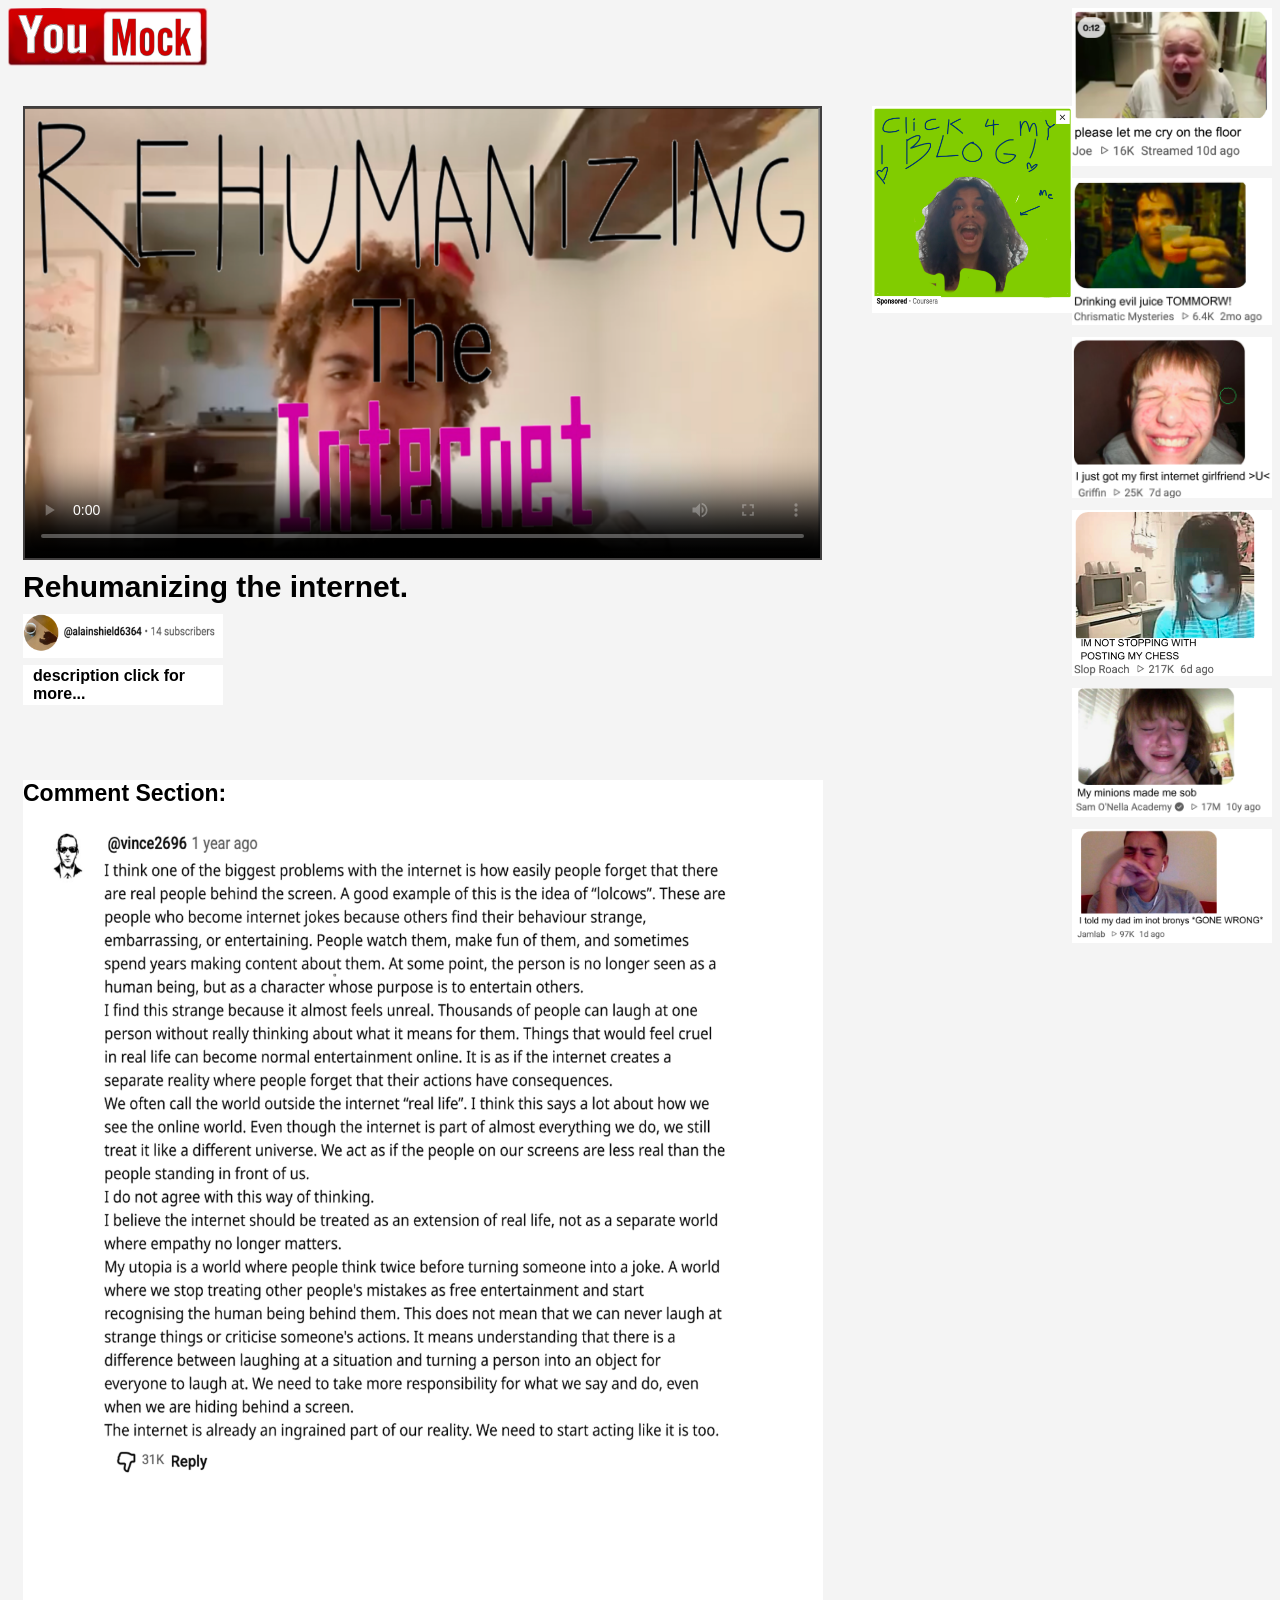
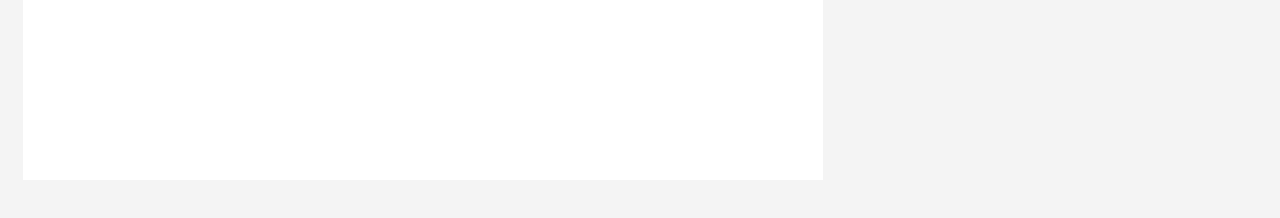
==== index.html @ 3dd7724c "Add files via upload" ====
<!DOCTYPE html>
<html lang="en">

<head>
    <meta charset="UTF-8">
    <meta name="viewport" content="width=device-width, initial-scale=1.0">
    <title>super coole eind opdracht </title>
    <link rel="stylesheet" href="style.css">
</head>

<body>
    <div class="page-layout">
        <main class="main-content">
            <img src="youmock.png" alt="">
            <div class="featured-video">
                <video controls poster="thumbnail.png">
                    <source src="ALAIN ESSAY.mp4" type="video/mp4">
                    Your browser does not support the video element.
                </video>
                <a href="#blog-page"><img src="blog%20gappa.png" alt="Blog gappa"></a>
            </div>
            <p class="page-text">Rehumanizing the internet.</p>
            <img src="shield.png" alt="Shield">
            <details class="shield-rectangle">
                <summary>description click for more...</summary>
                <div class="description-content">
                    <p>SOURCES:</p>
                    <p> https://www.youtube.com/watch?v=9z8FP8ear2Y
                    <p>

                    <p> https://www.youtube.com/watch?v=rhPSo4_Tgi0&amp;t=1993s
                    <p>

                    <p>And I got help from my brother pascal whos studying this for more specific things</p>
                    <p><a href="#wikipedia-page">WIKIPEDIA</a></p>



            </details>
            <div class="-box">
                <p class="comment section">Comment Section:</p>
                <img class="comment-image" src="comment text.png" alt="Comment">
            </div>
        </main>

        <aside class="video-thumbnails" aria-label="Video thumbnails">
            <a href="https://www.youtube.com/watch?v=riHgBEu3OSk"><img src="vid1.png" alt="Video 1"></a>
            <a href="https://www.youtube.com/watch?v=riHgBEu3OSk"><img src="vid%202.png" alt="Video 2"></a>
            <a href="https://www.youtube.com/watch?v=riHgBEu3OSk"><img src="vid%203.png" alt="Video 3"></a>
            <a href="https://www.youtube.com/watch?v=riHgBEu3OSk"><img src="vid%204.png" alt="Video 4"></a>
            <a href="https://www.youtube.com/watch?v=riHgBEu3OSk"><img src="vid%205.png" alt="Video 5"></a>
            <a href="https://www.youtube.com/watch?v=riHgBEu3OSk"><img src="vid%206.png" alt="Video 6"></a>
        </aside>
    </div>

    <main class="blog-page" id="blog-page">
        <h1>Why Do We Treat the Internet Like It Isn't Real?</h1>
        <p>One of the biggest problems with the internet is how easily we forget that there are real people behind the
            screen.</p>
        <p>A good example of this is the idea of “lolcows”. These are people who become internet jokes because others
            find their behaviour strange, embarrassing, or entertaining. People watch them, make fun of them, and
            sometimes spend years creating content about them. Eventually, they stop being seen as people and become
            characters that others watch for entertainment.</p>
        <p>I find this strange because it shows how differently we behave online. I've seen how easily people join in on
            making fun of someone without thinking much about the person behind the screen. Thousands of people can
            laugh at one person, even when the joke is about something that could genuinely hurt them.</p>
        <p>I think part of the problem is that we often call the world outside the internet “real life”. This makes it
            seem like the online world is something separate, even though it is such a big part of our daily lives. It's
            easy to forget that the people we see online have their own lives, feelings, and problems.</p>
        <p>I don't think there's anything wrong with laughing at strange situations or criticising someone's behaviour.
            But I do think there's a difference between making a joke and turning someone into a joke. It's something
            worth thinking about when we spend so much of our time online.</p>
        <p>I hope that, in the future, we become more aware of how we treat people on the internet. After all, the
            online world isn't as separate from real life as we sometimes like to think.</p>
    </main>

    <main class="blog-page" id="wikipedia-page">
        <h1>The Dehumanization of People on the Internet</h1>
        <h2>Overview</h2>
        <p>The dehumanization of people on the internet is when people are treated as jokes or entertainment instead of
            human beings.</p>
        <p>An example is the term “lolcow”. This describes a person who becomes an internet joke because others find
            their behaviour strange or embarrassing. People may spend years making fun of them without thinking about
            how it affects them.</p>
        <h2>The Problem</h2>
        <p>The internet can make people forget that there are real people behind the screen. Things that would be
            considered cruel in real life can become normal entertainment online.</p>
        <p>We often call the world outside the internet “real life”, even though the internet is part of our everyday
            lives.</p>
        <h2>Conclusion</h2>
        <p>The internet should be seen as an extension of real life. People should be able to laugh and criticise others
            without turning them into objects of entertainment. Remembering that there is a real person behind every
            screen could make the internet a more respectful place.</p>
    </main>
</body>

</html>
---- style.css ----
body {
    background-color: rgb(244, 244, 244);
    font-weight: bold;
}

.page-layout {
    display: grid;
    grid-template-columns: minmax(0, 1fr) 200px;

}

.main-content>img {
    width: 200px;
    height: auto;
    display: block;
    margin-bottom: 40px;
}

.featured-video {
    display: grid;
    grid-template-columns: minmax(0, 800px) minmax(0, 200px);
    gap: 50px;
    align-items: start;
    margin-left: 15px;
}

.featured-video video {
    width: 100%;
    max-width: 800px;
    height: auto;
    display: block;
    border: 2px solid rgb(64, 62, 62);
    box-sizing: border-box;
}

.featured-video img {
    display: block;
    width: 100%;
    height: auto;
}

.page-text {
    margin: 10px 15px 0;
    text-align: left;
    font-size: 30px;
    font-family: Roboto, sans-serif;
}

.main-content>img[src="shield.png"] {
    margin: 10px 15px 0;
}

.shield-rectangle {
    width: 200px;
    min-height: 40px;
    margin: 7px 15px 0;
    box-sizing: border-box;
    background-color: white;
    font-family: Roboto, sans-serif;
}

.shield-rectangle summary {
    min-height: 40px;
    box-sizing: border-box;
    display: flex;
    align-items: center;
    padding: 0 10px;
    cursor: pointer;
}

.description-content {
    margin: 0;
    padding: 0 10px 10px;
    font-weight: normal;
}

.description-content p {
    margin: 0 0 8px;
}

.-box {
    width: 800px;
    height: 1000px;
    margin: 75px 15px 30px;
    background-color: white;
}

.comment.section {
    margin: 0;
    font-size: 23px;
    font-family: Roboto, sans-serif;
}

.comment-image {
    display: block;
    max-width: 100%;
    height: auto;
    margin-top: 5px;
}

.video-thumbnails {
    display: flex;
    flex-direction: column;
    gap: 12px;
}

.video-thumbnails img {
    display: block;
    width: 100%;
    height: auto;
}

.blog-page {
    display: none;
    max-width: 760px;
    margin: 40px auto;
    padding: 24px;
    font-family: Roboto, sans-serif;
    font-weight: normal;
    line-height: 1.6;
}

.blog-page:target {
    display: block;
}

body:has(.blog-page:target) .page-layout {
    display: none;
}
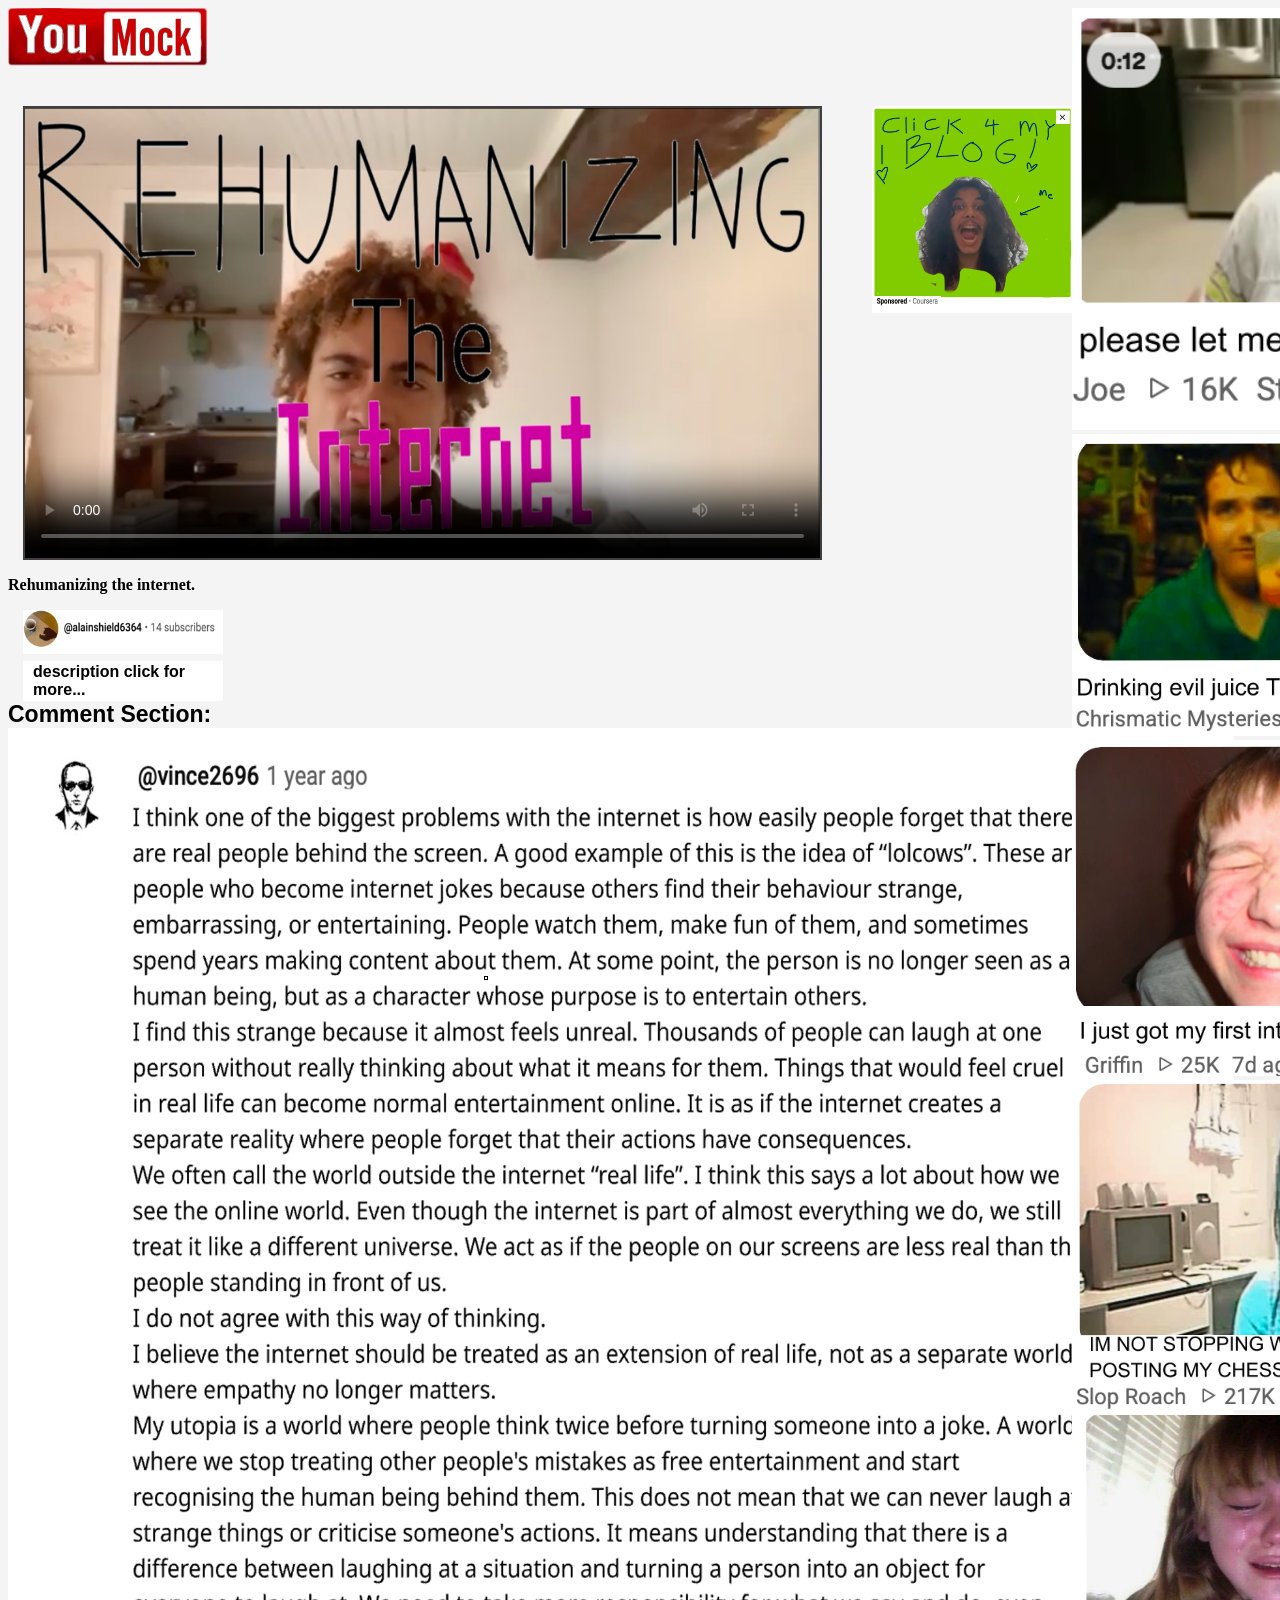
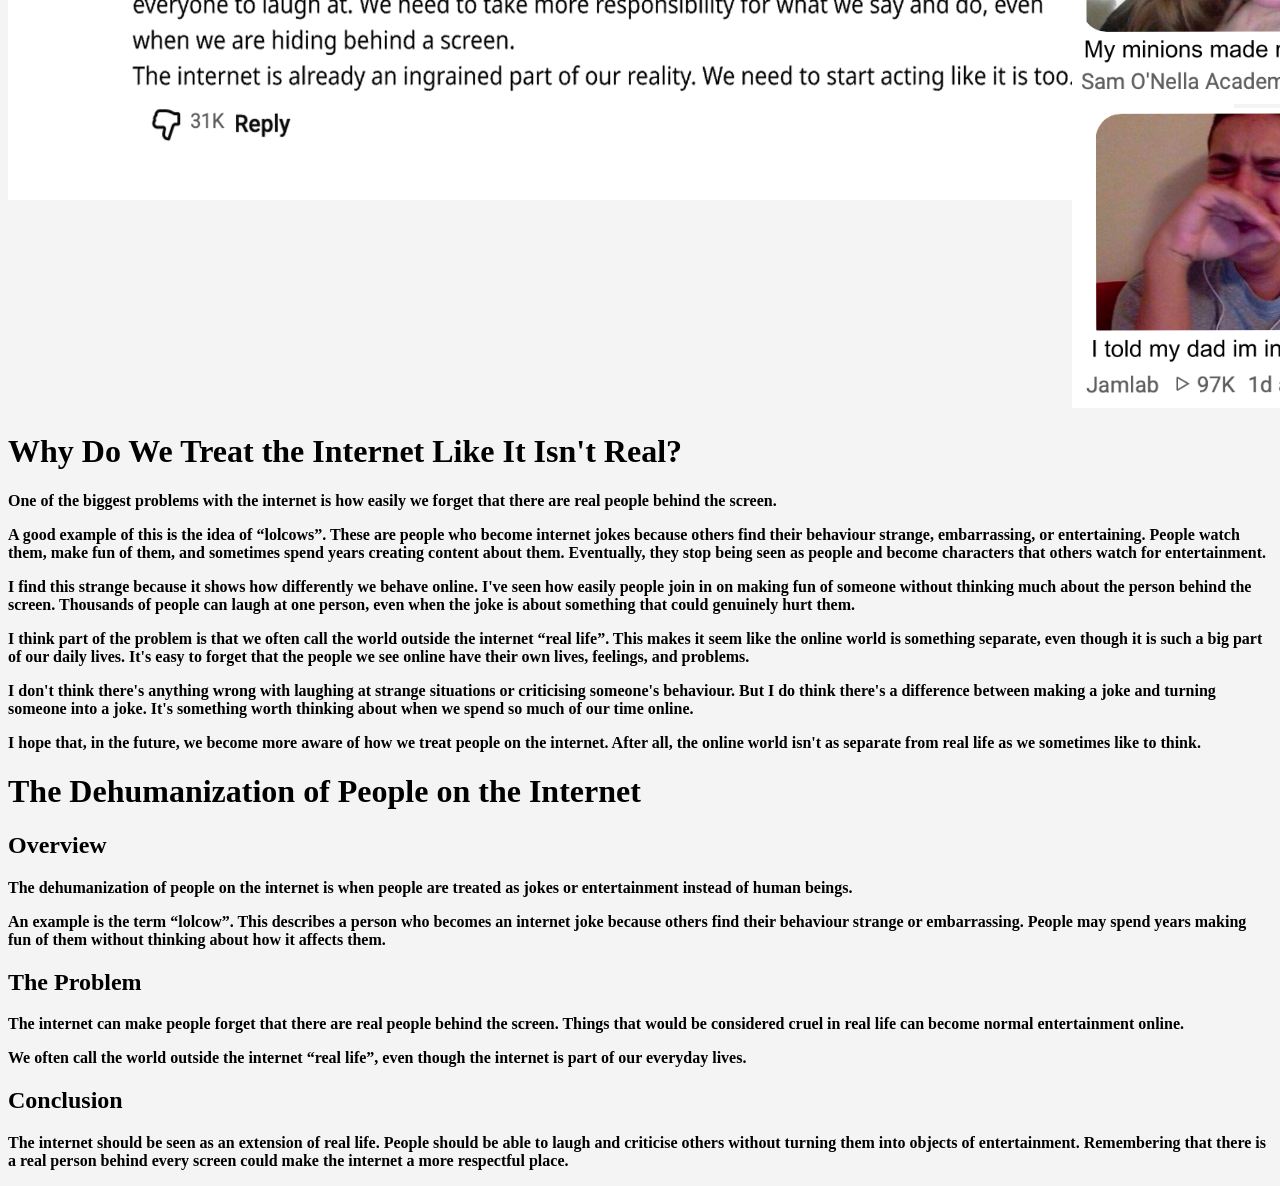
==== commit f92fe7f0: "Add files via upload" ====
--- a/index.html
+++ b/index.html
@@ -17,13 +17,13 @@
                     <source src="ALAIN ESSAY.mp4" type="video/mp4">
                     Your browser does not support the video element.
                 </video>
-                <a href="#blog-page"><img src="blog%20gappa.png" alt="Blog gappa"></a>
+                <a href="#blog page"><img src="blog%20gappa.png" alt="Blog gappa"></a>
             </div>
-            <p class="page-text">Rehumanizing the internet.</p>
+            <p class="page text">Rehumanizing the internet.</p>
             <img src="shield.png" alt="Shield">
             <details class="shield-rectangle">
                 <summary>description click for more...</summary>
-                <div class="description-content">
+                <div class="description content">
                     <p>SOURCES:</p>
                     <p> https://www.youtube.com/watch?v=9z8FP8ear2Y
                     <p>
@@ -32,18 +32,18 @@
                     <p>
 
                     <p>And I got help from my brother pascal whos studying this for more specific things</p>
-                    <p><a href="#wikipedia-page">WIKIPEDIA</a></p>
+                    <p><a href="#wikipedia page">WIKIPEDIA</a></p>
 
 
 
             </details>
-            <div class="-box">
+            <div class="comment box">
                 <p class="comment section">Comment Section:</p>
-                <img class="comment-image" src="comment text.png" alt="Comment">
+                <img class="comment image" src="comment text.png" alt="Comment">
             </div>
         </main>
 
-        <aside class="video-thumbnails" aria-label="Video thumbnails">
+        <aside class="video thumbnails" aria-label="Video thumbnails">
             <a href="https://www.youtube.com/watch?v=riHgBEu3OSk"><img src="vid1.png" alt="Video 1"></a>
             <a href="https://www.youtube.com/watch?v=riHgBEu3OSk"><img src="vid%202.png" alt="Video 2"></a>
             <a href="https://www.youtube.com/watch?v=riHgBEu3OSk"><img src="vid%203.png" alt="Video 3"></a>
@@ -53,7 +53,7 @@
         </aside>
     </div>
 
-    <main class="blog-page" id="blog-page">
+    <main class="blog page" id="blog page">
         <h1>Why Do We Treat the Internet Like It Isn't Real?</h1>
         <p>One of the biggest problems with the internet is how easily we forget that there are real people behind the
             screen.</p>
@@ -74,7 +74,7 @@
             online world isn't as separate from real life as we sometimes like to think.</p>
     </main>
 
-    <main class="blog-page" id="wikipedia-page">
+    <main class="blog page" id="wikipedia page">
         <h1>The Dehumanization of People on the Internet</h1>
         <h2>Overview</h2>
         <p>The dehumanization of people on the internet is when people are treated as jokes or entertainment instead of
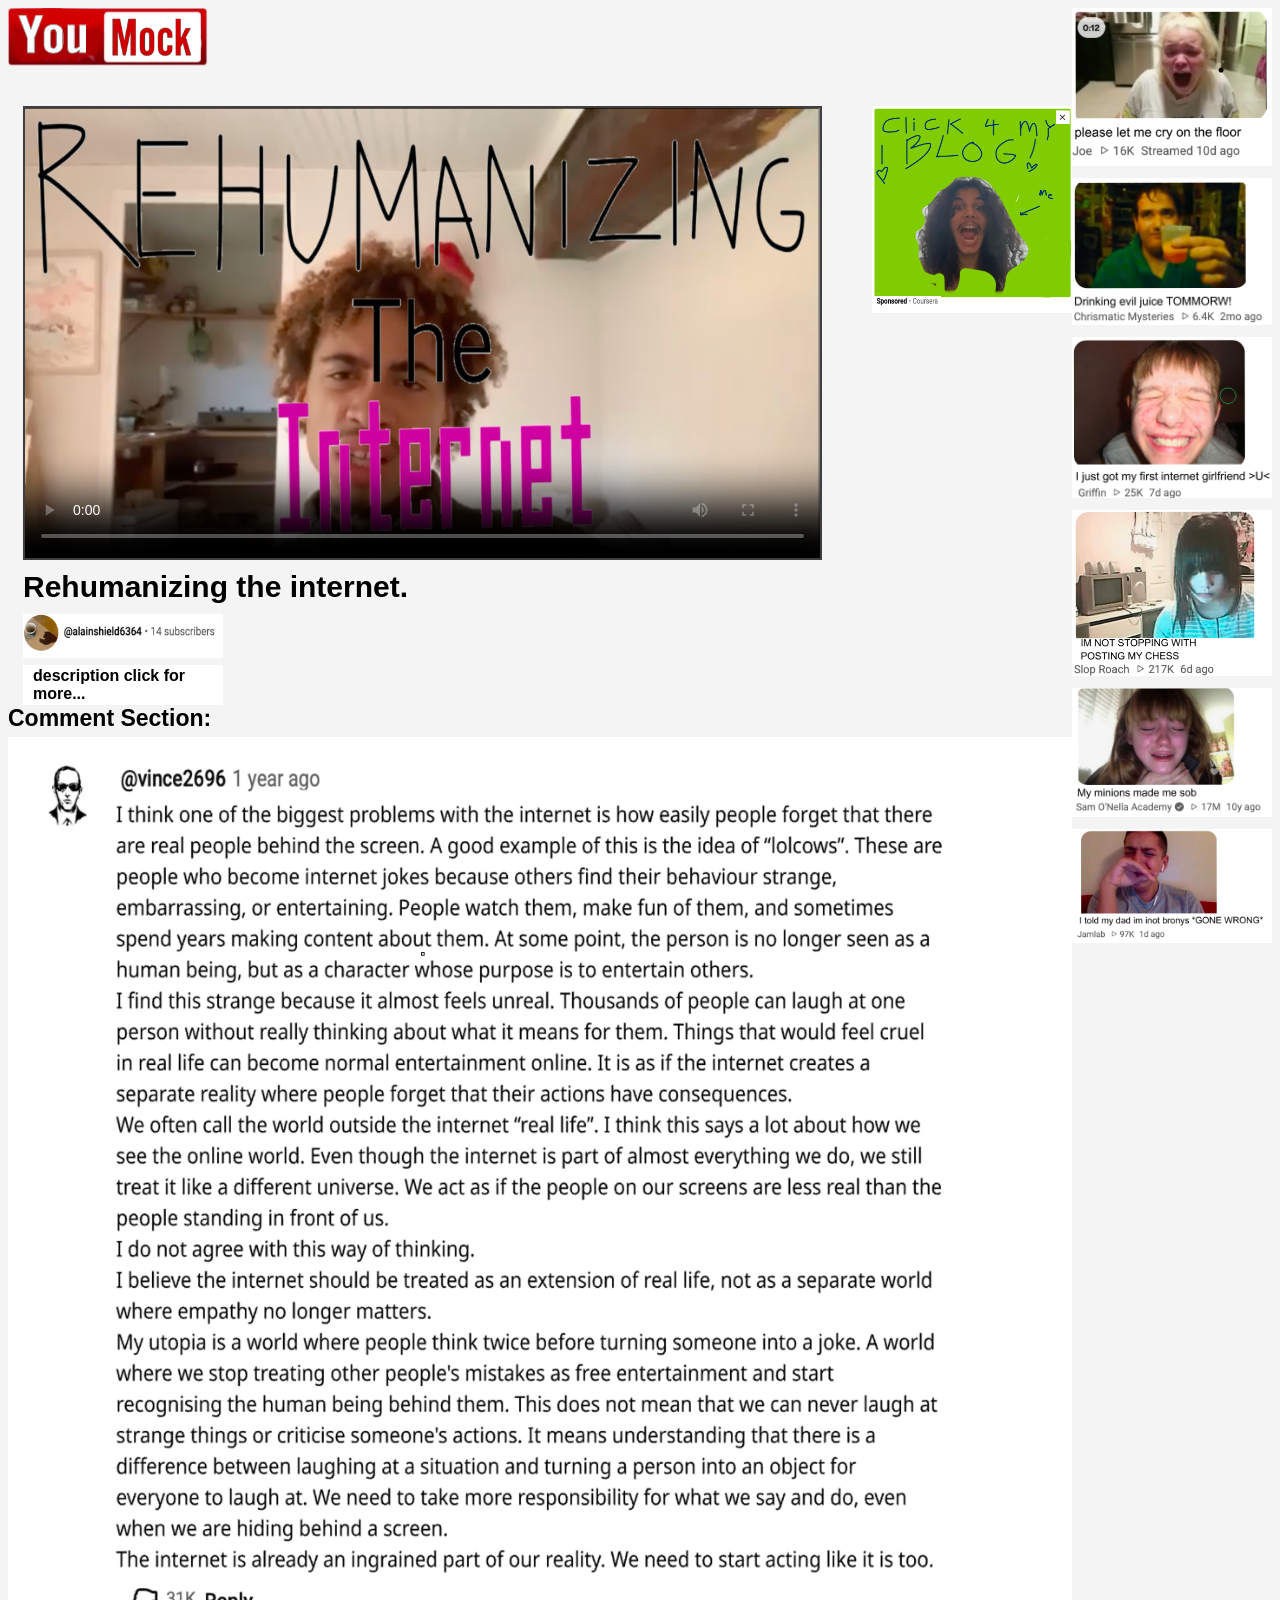
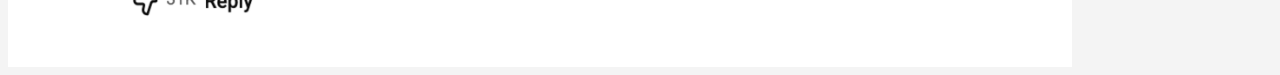
==== commit 0c6c6d26: "Add files via upload" ====
--- a/index.html
+++ b/index.html
@@ -17,33 +17,29 @@
                     <source src="ALAIN ESSAY.mp4" type="video/mp4">
                     Your browser does not support the video element.
                 </video>
-                <a href="#blog page"><img src="blog%20gappa.png" alt="Blog gappa"></a>
+                <a href="blog.html"><img src="blog%20gappa.png" alt="Blog gappa"></a>
             </div>
-            <p class="page text">Rehumanizing the internet.</p>
+            <p class="page-text">Rehumanizing the internet.</p>
             <img src="shield.png" alt="Shield">
             <details class="shield-rectangle">
                 <summary>description click for more...</summary>
-                <div class="description content">
+                <div class="description-content">
                     <p>SOURCES:</p>
-                    <p> https://www.youtube.com/watch?v=9z8FP8ear2Y
-                    <p>
-
-                    <p> https://www.youtube.com/watch?v=rhPSo4_Tgi0&amp;t=1993s
-                    <p>
-
+                    <p>https://www.youtube.com/watch?v=9z8FP8ear2Y
+                    </p>
+                    <p>https://www.youtube.com/watch?v=rhPSo4_Tgi0&amp;t=1993s
+                    </p>
                     <p>And I got help from my brother pascal whos studying this for more specific things</p>
-                    <p><a href="#wikipedia page">WIKIPEDIA</a></p>
-
-
-
+                    <p><a href="wikipedia.html">WIKIPEDIA</a></p>
+                </div>
             </details>
-            <div class="comment box">
+            <div class="comment-box">
                 <p class="comment section">Comment Section:</p>
-                <img class="comment image" src="comment text.png" alt="Comment">
+                <img class="comment-image" src="comment text.png" alt="Comment">
             </div>
         </main>
 
-        <aside class="video thumbnails" aria-label="Video thumbnails">
+        <aside class="video-thumbnails" aria-label="Video thumbnails">
             <a href="https://www.youtube.com/watch?v=riHgBEu3OSk"><img src="vid1.png" alt="Video 1"></a>
             <a href="https://www.youtube.com/watch?v=riHgBEu3OSk"><img src="vid%202.png" alt="Video 2"></a>
             <a href="https://www.youtube.com/watch?v=riHgBEu3OSk"><img src="vid%203.png" alt="Video 3"></a>
@@ -52,46 +48,6 @@
             <a href="https://www.youtube.com/watch?v=riHgBEu3OSk"><img src="vid%206.png" alt="Video 6"></a>
         </aside>
     </div>
-
-    <main class="blog page" id="blog page">
-        <h1>Why Do We Treat the Internet Like It Isn't Real?</h1>
-        <p>One of the biggest problems with the internet is how easily we forget that there are real people behind the
-            screen.</p>
-        <p>A good example of this is the idea of “lolcows”. These are people who become internet jokes because others
-            find their behaviour strange, embarrassing, or entertaining. People watch them, make fun of them, and
-            sometimes spend years creating content about them. Eventually, they stop being seen as people and become
-            characters that others watch for entertainment.</p>
-        <p>I find this strange because it shows how differently we behave online. I've seen how easily people join in on
-            making fun of someone without thinking much about the person behind the screen. Thousands of people can
-            laugh at one person, even when the joke is about something that could genuinely hurt them.</p>
-        <p>I think part of the problem is that we often call the world outside the internet “real life”. This makes it
-            seem like the online world is something separate, even though it is such a big part of our daily lives. It's
-            easy to forget that the people we see online have their own lives, feelings, and problems.</p>
-        <p>I don't think there's anything wrong with laughing at strange situations or criticising someone's behaviour.
-            But I do think there's a difference between making a joke and turning someone into a joke. It's something
-            worth thinking about when we spend so much of our time online.</p>
-        <p>I hope that, in the future, we become more aware of how we treat people on the internet. After all, the
-            online world isn't as separate from real life as we sometimes like to think.</p>
-    </main>
-
-    <main class="blog page" id="wikipedia page">
-        <h1>The Dehumanization of People on the Internet</h1>
-        <h2>Overview</h2>
-        <p>The dehumanization of people on the internet is when people are treated as jokes or entertainment instead of
-            human beings.</p>
-        <p>An example is the term “lolcow”. This describes a person who becomes an internet joke because others find
-            their behaviour strange or embarrassing. People may spend years making fun of them without thinking about
-            how it affects them.</p>
-        <h2>The Problem</h2>
-        <p>The internet can make people forget that there are real people behind the screen. Things that would be
-            considered cruel in real life can become normal entertainment online.</p>
-        <p>We often call the world outside the internet “real life”, even though the internet is part of our everyday
-            lives.</p>
-        <h2>Conclusion</h2>
-        <p>The internet should be seen as an extension of real life. People should be able to laugh and criticise others
-            without turning them into objects of entertainment. Remembering that there is a real person behind every
-            screen could make the internet a more respectful place.</p>
-    </main>
 </body>
 
 </html>
